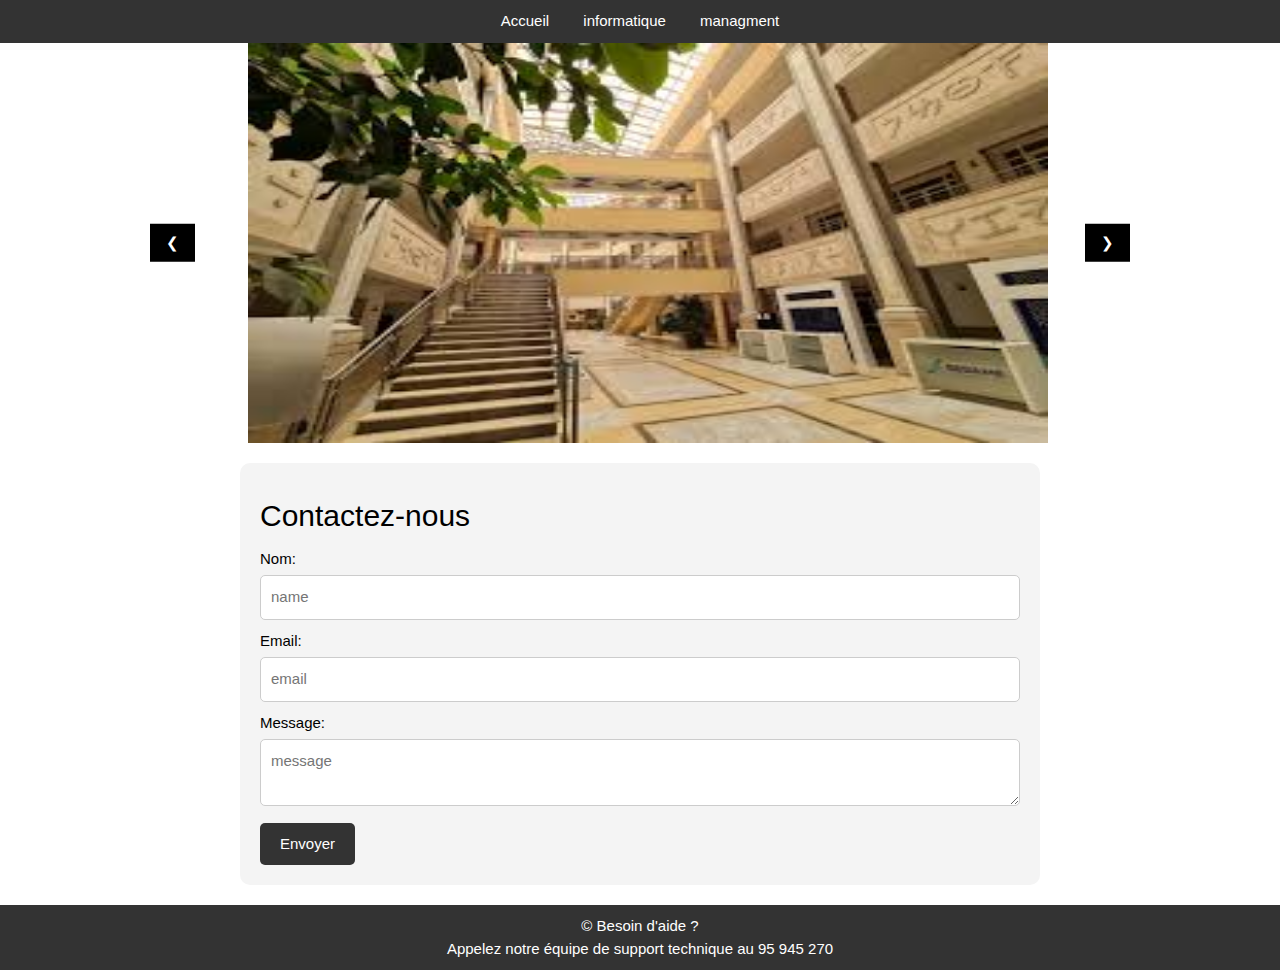
==== index.html @ 0cfe856d "hhaa" ====
<!DOCTYPE html>
<html lang="fr">
<head>
    <meta charset="UTF-8">
    <meta name="viewport" content="width=device-width, initial-scale=1.0">
    <title>University sesame</title>
    <link rel="icon" type="x-icon" href="logo1.jpg">
    <link rel="stylesheet" href="style.css">
    <link rel="stylesheet" href="https://www.w3schools.com/w3css/4/w3.css">

</head>
<body>
    <header>
        <nav>
            <ul>
                <li><a href="index.html">Accueil</a></li>
                <li><a href="informatique.html">informatique</a></li>
                <li><a href="managment.html">managment</a></li>
            </ul>
        </nav>
    </header>

    
        <div class="w3-content w3-display-container">
            <img class="mySlides" src="./téléchargement.jpg" height="400" width="800">           
            <img class="mySlides" src="./sesam.jpg" height="400" width="800">
            <img class="mySlides" src="./téléchargement.jpg" height="400" width="800">
          
            <button class="w3-button w3-black w3-display-left" onclick="plusDivs(-1)">&#10094;</button>
            <button class="w3-button w3-black w3-display-right" onclick="plusDivs(1)">&#10095;</button>
          </div>
        
   

    <section class="form-section">
        <h2>Contactez-nous</h2>
        <form>
            <label for="name">Nom:</label>
            <input type="text" id="name" placeholder="name" name="name" required>

            <label for="email">Email:</label>
            <input type="email" id="email" placeholder="email" name="email" required>

            <label for="message">Message:</label>
            <textarea id="message" placeholder="message" name="message" required></textarea>

            <button type="submit">Envoyer</button>
        </form>
    </section>

    <footer>
        <p>&copy; Besoin d'aide ? <br> Appelez notre équipe de support technique au 95 945 270</p>
    </footer>

    <script src="script.js"></script>
</body>
</html>
---- style.css ----
* {
    margin: 0;
    padding: 0;
    box-sizing: border-box;
}

body {
    font-family: Arial, sans-serif;
    line-height: 1.6;
}

header {
    background: #333;
    color: #fff;
    padding: 10px 0;
}

header nav ul {
    list-style: none;
    text-align: center;
}

header nav ul li {
    display: inline;
    margin: 0 15px;
}

header nav ul li a {
    color: #fff;
    text-decoration: none;
}

.slider {
    position: relative;
    max-width: 800px;
    margin: 20px auto;
    overflow: hidden;
    border-radius: 10px;
}

.slides {
    display: flex;
    transition: transform 0.5s ease-in-out;
}

.slide {
    min-width: 100%;
    height: 400px;
    background-size: cover;
    background-position: center;
}

.controls {
    position: absolute;
    top: 50%;
    width: 100%;
    display: flex;
    justify-content: space-between;
    transform: translateY(-50%);
}

.controls button {
    background-color: rgba(0, 0, 0, 0.5);
    color: white;
    border: none;
    padding: 10px;
    cursor: pointer;
}

.form-section {
    max-width: 800px;
    margin: 20px auto;
    padding: 20px;
    background: #f4f4f4;
    border-radius: 10px;
}

form label {
    display: block;
    margin-bottom: 5px;
}

form input,
form textarea {
    width: 100%;
    padding: 10px;
    margin-bottom: 10px;
    border: 1px solid #ccc;
    border-radius: 5px;
}

form button {
    background: #333;
    color: #fff;
    border: none;
    padding: 10px 20px;
    cursor: pointer;
    border-radius: 5px;
}

footer {
    text-align: center;
    padding: 10px;
    background: #333;
    color: white;
    margin-top: 20px;
}

@media (max-width: 768px) {
    .slider, .form-section {
        margin: 10px;
    }

    header nav ul li {
        display: block;
        margin: 5px 0;
    }
}
.mySlides {
    display:flex;
    justify-content: center;
    margin-left: 10%;

    
}
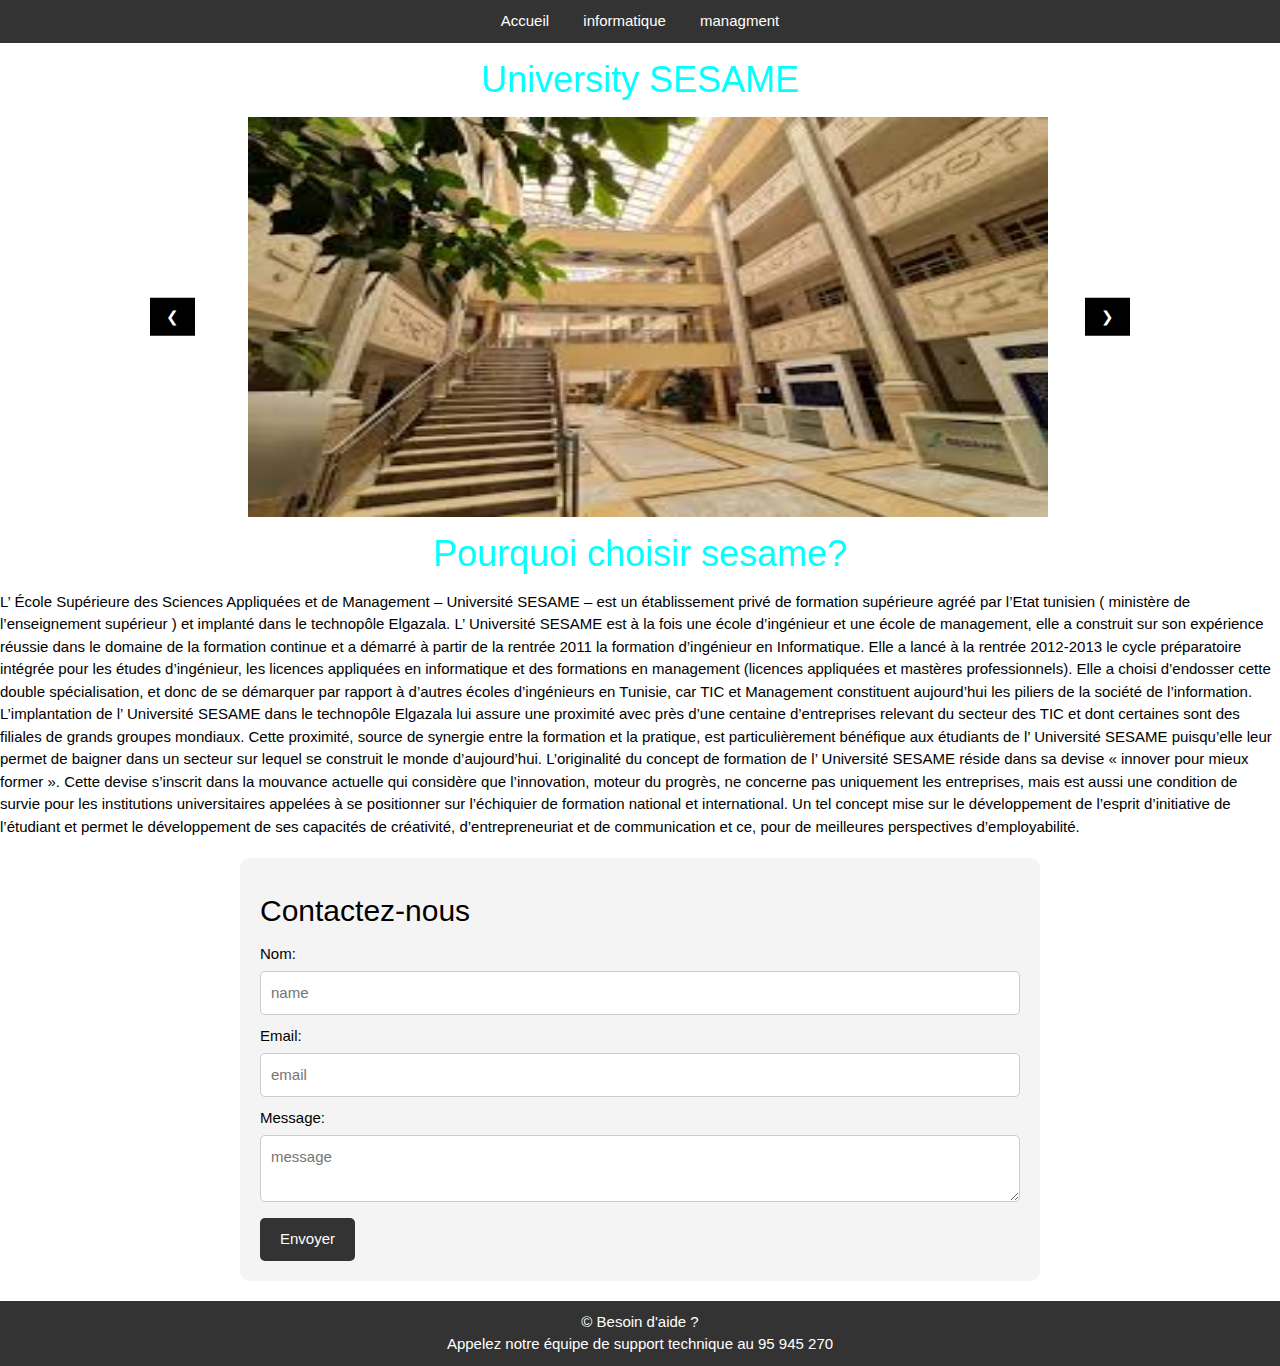
==== commit c0f12297: "up date" ====
--- a/index.html
+++ b/index.html
@@ -19,6 +19,7 @@
             </ul>
         </nav>
     </header>
+    <h1 class="h1">University SESAME</h1>
 
     
         <div class="w3-content w3-display-container">
@@ -29,6 +30,16 @@
             <button class="w3-button w3-black w3-display-left" onclick="plusDivs(-1)">&#10094;</button>
             <button class="w3-button w3-black w3-display-right" onclick="plusDivs(1)">&#10095;</button>
           </div>
+          <h1 class="h1">Pourquoi choisir sesame?</h1>
+          <p>L’ École Supérieure des Sciences Appliquées et de Management – Université SESAME – est un établissement privé de formation supérieure agréé par l’Etat tunisien ( ministère de l’enseignement supérieur ) et implanté dans le technopôle Elgazala.
+
+            L’ Université SESAME est à la fois une école d’ingénieur et une école de management, elle a construit sur son expérience réussie dans le domaine de la formation continue et a démarré à partir de la rentrée 2011 la formation d’ingénieur en Informatique. Elle a lancé à la rentrée 2012-2013 le cycle préparatoire intégrée pour les études d’ingénieur, les licences appliquées en informatique et des formations en management (licences appliquées et mastères professionnels).
+            
+            Elle a choisi d’endosser cette double spécialisation, et donc de se démarquer par rapport à d’autres écoles d’ingénieurs en Tunisie, car TIC et Management constituent aujourd’hui les piliers de la société de l’information.
+            
+            L’implantation de l’ Université SESAME dans le technopôle Elgazala lui assure une proximité avec près d’une centaine d’entreprises relevant du secteur des TIC et dont certaines sont des filiales de grands groupes mondiaux. Cette proximité, source de synergie entre la formation et la pratique, est particulièrement bénéfique aux étudiants de l’ Université SESAME puisqu’elle leur permet de baigner dans un secteur sur lequel se construit le monde d’aujourd’hui.
+            
+            L’originalité du concept de formation de l’ Université SESAME réside dans sa devise « innover pour mieux former ». Cette devise s’inscrit dans la mouvance actuelle qui considère que l’innovation, moteur du progrès, ne concerne pas uniquement les entreprises, mais est aussi une condition de survie pour les institutions universitaires appelées à se positionner sur l’échiquier de formation national et international. Un tel concept mise sur le développement de l’esprit d’initiative de l’étudiant et permet le développement de ses capacités de créativité, d’entrepreneuriat et de communication et ce, pour de meilleures perspectives d’employabilité.</p>
         
    
 
--- a/style.css
+++ b/style.css
@@ -123,4 +123,8 @@
 
     
 }
+.h1{
+    color: aqua;
+    text-align: center;
+}
 
